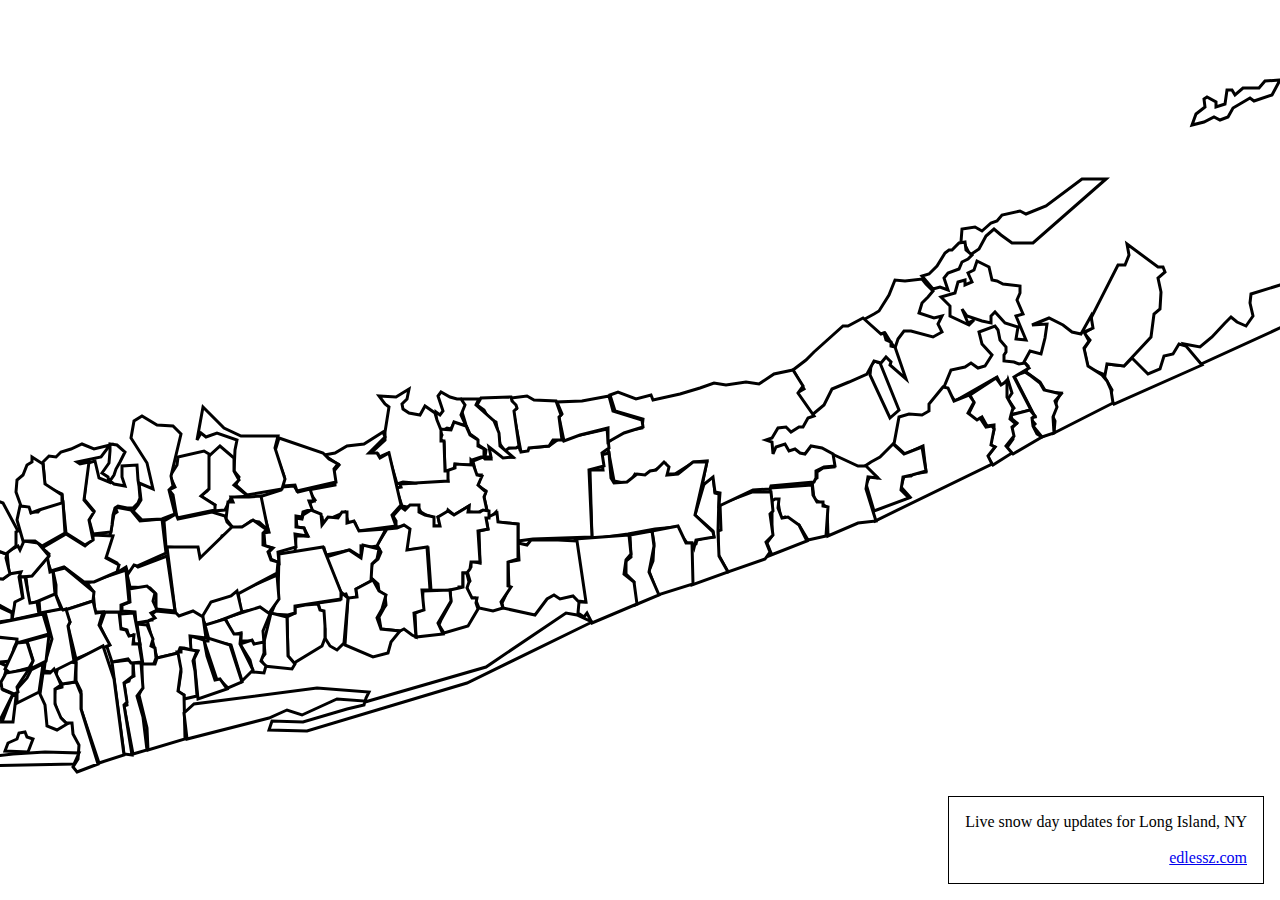
==== index.html @ c600e55d "Fix bugs and prettier" ====
<!DOCTYPE html>
<html lang="en">
  <head>
    <meta charset="UTF-8" />
    <meta name="viewport" content="width=device-width, initial-scale=1.0" />
    <title>Snowday Map</title>
    <link rel="stylesheet" href="style.css" />
  </head>
  <body>
    <svg width="1450" height="800">
      <polygon
        district="fishers-island"
        points="1365,30 1357,45 1339,51 1335,48 1318,58 1313,67 1305,70 1299,67 1289,72 1277,75 1281,64 1290,57 1289,49 1292,47 1301,52 1301,57 1310,54 1312,40 1317,40 1320,45 1328,38 1344,38 1350,31"
      />
      <polygon
        district="oysterponds"
        points="1191,129 1118,193 1097,193 1086,185 1079,179 1071,186 1064,199 1055,205 1050,195 1046,192 1047,179 1060,177 1067,181 1076,173 1082,171 1087,165 1105,161 1111,164 1131,156 1167,129"
      />
      <polygon
        district="greenport"
        points="1044,193 1050,192 1051,200 1057,205 1053,209 1047,212 1044,219 1033,223 1029,228 1033,240 1025,237 1018,239 1007,226 1014,224 1022,216 1030,203 1034,200 1037,200"
      />
      <polygon
        district="shelter-island"
        points="1062,211 1074,217 1077,230 1082,231 1088,234 1105,236 1105,243 1102,250 1108,264 1101,266 1111,290 1101,289 1103,277 1090,273 1080,262 1076,266 1076,273 1067,271 1052,266 1047,259 1053,273 1059,270 1054,275 1035,266 1035,256 1026,247 1040,243 1043,232 1050,230 1050,235 1057,232 1053,223 1059,220"
      />
      <polygon
        district="southold"
        points="1007,229 1011,234 1018,241 1013,247 1007,253 1004,263 1019,268 1027,266 1023,274 1027,282 1018,287 996,281 989,281 983,289 980,298 975,291 970,283 964,284 956,278 948,270 959,264 964,261 974,245 980,230 990,231"
      />
      <polygon
        district="new-suffolk"
        points="975,368 984,360 965,313 960,311 956,315 955,325"
      />
      <polygon
        district="mattituck-cutchogue"
        points="991,329 980,297 976,296 976,292 971,290 969,283 966,284 948,268 933,276 928,276 899,302 891,310 878,320 889,339 882,343 897,365 909,355 917,339 934,332 952,324 959,311 966,313 971,307 976,312 975,315"
      />
      <polygon
        district="montauk"
        points="1412,246 1404,259 1399,260 1399,266 1379,274 1367,277 1286,314 1279,308 1269,294 1285,297 1297,287 1310,273 1316,267 1322,272 1331,276 1338,266 1335,253 1336,244 1378,231 1380,239 1389,242 1397,240 1400,242 1406,239"
      />
      <polygon
        district="amagansett"
        points="1287,315 1199,354 1195,348 1197,340 1189,326 1192,314 1209,316 1217,308 1233,324 1245,319 1249,306 1258,304 1264,294 1271,296"
      />
      <polygon
        district="springs"
        points="1212,194 1243,217 1248,217 1250,222 1243,228 1246,242 1245,259 1239,264 1236,287 1209,316 1192,314 1190,325 1173,318 1169,299 1175,290 1169,283 1176,279 1176,268 1203,215 1210,215 1214,205"
      />
      <polygon
        district="east-hampton"
        points="1176,266 1178,278 1169,282 1174,291 1169,298 1173,316 1187,325 1192,331 1196,340 1198,353 1139,383 1140,371 1137,365 1142,350 1146,343 1131,342 1125,332 1111,322 1113,316 1109,312 1115,301 1126,304 1130,288 1132,274 1117,275 1134,268 1148,275 1157,282 1166,284"
      />
      <polygon
        district="wainscott"
        points="1099,326 1120,367 1115,368 1120,374 1118,376 1127,387 1139,383 1138,367 1142,357 1140,351 1146,344 1138,342 1129,340 1125,333 1116,326 1110,322"
      />
      <polygon
        district="sag-harbor"
        points="1110,313 1114,318 1099,327 1116,360 1095,365 1096,361 1099,358 1093,349 1097,343 1093,330 1092,334 1086,335 1082,327 1040,351 1029,337 1036,320 1050,317 1056,313 1063,318 1070,316 1077,305 1067,294 1064,282 1080,276 1083,280 1085,290 1091,297 1091,302 1089,305 1089,311 1099,312 1104,314"
      />
      <polygon
        district="sagaponack"
        points="1096,365 1115,360 1120,366 1117,368 1118,376 1122,384 1127,387 1098,404 1091,399 1098,389 1097,378 1102,373 1097,369"
      />
      <polygon
        district="bridgehampton"
        points="1081,328 1055,345 1059,353 1053,365 1062,371 1067,367 1072,376 1079,375 1079,380 1075,395 1080,397 1072,407 1078,415 1097,403 1091,396 1099,386 1097,377 1101,374 1095,369 1096,365 1098,358 1092,347 1092,330 1089,333 1086,335"
      />
      <polygon
        district="southampton"
        points="1028,337 1033,338 1039,351 1054,345 1059,352 1053,363 1062,370 1065,368 1071,377 1077,376 1079,379 1076,395 1080,397 1073,406 1077,414 960,471 957,460 995,447 986,437 989,426 996,426 998,424 1011,422 1008,396 990,404 979,394 984,367 994,364 1007,365 1014,361 1014,354"
      />
      <polygon
        district="tuckahoe-common"
        points="950,416 963,428 955,426 951,434 959,461 994,448 986,440 988,427 997,425 1011,421 1007,397 989,404 978,394 965,407 956,412"
      />
      <polygon
        district="hampton-bays"
        points="963,428 951,416 943,416 917,404 919,417 908,418 902,422 902,428 897,431 899,449 912,457 913,486 943,473 961,471 951,439 953,427"
      />
      <polygon
        district="east-quogue"
        points="897,435 855,438 856,450 863,452 866,469 870,467 877,472 884,475 893,490 911,486 913,457 908,456 908,452 902,452 898,445 897,433"
      />
      <polygon
        district="quogue"
        points="860,449 857,451 857,486 852,493 856,503 851,507 892,491 884,475 873,467 867,468 863,458 864,449"
      />
      <polygon
        district="westhampton-beach"
        points="856,442 837,442 805,454 806,480 803,481 803,504 813,522 850,509 855,502 851,492 858,485 855,464 858,461"
      />
      <polygon
        district="remsenburg-speonk"
        points="813,522 804,506 803,482 804,444 800,443 798,426 789,434 780,465 798,481 799,487 789,488 782,490 781,494 776,496 777,535"
      />
      <polygon
        district="riverhead"
        points="878,320 888,336 883,343 899,366 893,368 888,377 884,377 876,382 871,377 863,378 857,388 851,390 857,392 858,404 861,397 870,394 874,401 880,399 885,403 890,404 896,396 907,398 918,404 920,416 909,417 901,421 901,428 899,432 856,436 855,439 838,440 804,456 805,443 800,442 798,427 787,436 792,411 779,412 760,424 751,424 750,414 737,422 728,427 720,424 714,434 699,431 692,393 706,382 727,378 728,369 700,361 695,345 703,342 721,349 736,345 738,350 765,344 785,338 799,333 811,335 831,332 844,334 859,324"
      />
      <polygon
        district="eastport-south-manor"
        points="694,403 686,405 688,420 675,420 677,489 713,484 740,479 760,477 772,493 777,493 779,498 781,490 799,487 798,482 780,465 792,412 778,412 763,424 752,425 754,417 749,412 741,420 735,421 730,425 722,424 712,432 699,433 696,428"
      />
      <polygon
        district="east-moriches"
        points="778,534 777,493 771,493 763,476 737,481 739,493 738,511 734,521 743,545"
      />
      <polygon
        district="center-moriches"
        points="737,481 739,496 734,522 744,545 720,555 718,537 719,532 711,524 711,511 716,507 715,485"
      />
      <polygon
        district="william-floyd"
        points="714,485 716,504 711,510 709,524 719,532 722,554 677,573 672,563 669,567 663,563 664,552 670,552 660,489"
      />
      <polygon
        district="south-country"
        points="662,491 671,552 663,551 658,546 645,549 639,545 632,549 620,565 588,558 587,553 594,538 593,512 604,510 603,493 612,495 616,490 643,490"
      />
      <polygon
        district="longwood"
        points="677,487 618,489 603,491 603,474 582,472 581,462 575,468 572,460 569,447 571,441 563,436 566,425 561,425 558,411 568,407 570,409 576,409 573,397 589,406 596,407 589,401 594,398 604,397 605,400 611,400 613,398 634,396 645,388 648,390 656,386 662,382 665,385 692,379 694,398 687,403 689,416 674,420"
      />
      <polygon
        district="shoreham-wading-river"
        points="694,346 698,361 727,370 728,377 709,383 693,392 693,378 665,385 649,391 644,367 647,364 642,352 667,351"
      />
      <polygon
        district="rocky-point"
        points="596,348 598,354 601,359 598,360 606,402 613,401 614,398 634,396 638,390 647,390 644,367 646,365 641,351 619,350 612,346"
      />
      <polygon
        district="miller-place"
        points="604,396 599,361 602,358 601,355 597,351 596,347 566,348 562,355 569,360 574,369 581,372 585,394 590,401 594,398 601,398"
      />
      <polygon
        district="mount-sinai"
        points="547,349 564,349 561,355 579,371 584,383 585,396 598,407 588,408 574,397 576,407 570,407 571,400 562,394 562,389 555,384 551,375 547,362"
      />
      <polygon
        district="port-jefferson"
        points="551,376 546,365 550,355 546,349 542,349 535,347 526,342 523,346 528,361 525,365 521,362 521,368 521,374 525,382 532,378 536,379 539,373"
      />
      <polygon
        district="comsewogue"
        points="551,376 539,372 536,380 524,379 527,385 525,389 529,392 530,422 539,419 540,414 551,415 558,415 557,410 566,407 569,407 569,399 563,396 563,390 555,385"
      />
      <polygon
        district="middle-country"
        points="556,410 556,415 540,414 540,418 531,421 533,431 513,428 512,431 501,431 501,433 485,434 486,437 481,438 487,456 492,457 497,456 503,457 506,462 511,465 517,467 518,476 525,476 523,467 532,464 533,460 539,465 554,456 554,462 563,463 566,461 572,461 569,447 571,442 563,435 567,426 562,425 557,411"
      />
      <polygon
        district="three-village"
        points="533,431 533,421 530,421 529,391 526,391 526,380 522,370 520,363 510,356 505,365 494,363 488,359 487,354 492,349 494,339 481,347 464,346 470,354 474,357 470,382 470,390 455,404 463,404 464,407 473,403 482,434 488,432 500,433"
      />
      <polygon
        district="patchogue-medford"
        points="588,558 586,552 596,537 593,536 593,512 603,509 603,474 583,472 582,463 571,468 573,479 564,481 565,513 556,511 556,517 552,521 555,531 551,536 556,548 560,548 564,558 578,561"
      />
      <polygon
        district="sachem"
        points="486,457 490,460 495,455 504,455 504,462 510,465 519,467 519,476 525,476 523,467 533,461 539,465 554,456 553,462 565,462 568,460 574,461 574,468 571,468 573,479 563,481 565,512 556,512 555,519 552,523 548,523 548,537 544,537 544,541 516,540 513,498 491,500 494,479 488,476 485,477 481,477 481,471 478,466"
      />
      <polygon
        district="bayport-blue-point"
        points="552,523 548,523 548,537 544,538 535,540 536,552 526,570 524,575 529,583 553,576 563,559 561,553 562,548 557,548 552,538 554,532 552,524"
      />
      <polygon
        district="sayville"
        points="535,540 536,551 523,573 528,584 501,587 500,563 507,560 508,541"
      />
      <polygon
        district="connetquot"
        points="501,587 499,563 509,560 507,540 515,540 512,497 492,500 495,479 489,475 482,478 472,479 462,495 466,502 463,509 457,514 455,527 463,534 464,541 470,545 471,555 469,558 464,567 466,579 485,581 489,579 497,585"
      />
      <polygon
        district="smithtown"
        points="468,382 470,387 454,403 462,403 465,408 474,403 486,455 477,465 481,476 443,481 440,473 433,472 430,462 414,469 408,473 407,467 396,462 395,453 400,450 393,440 420,435 419,421 424,415 409,405 420,403 432,396 449,394"
      />
      <polygon
        district="hauppauge"
        points="396,460 406,464 407,475 413,467 423,468 427,462 432,462 432,473 439,471 444,481 471,479 462,496 456,497 446,496 446,507 435,500 411,505 409,498 380,503 381,486 393,486 389,478 382,477 381,468 387,469 388,465"
      />
      <polygon
        district="central-islip"
        points="411,507 427,545 431,544 433,549 442,549 441,539 456,531 457,514 462,509 464,499 456,497 448,495 446,508 434,500"
      />
      <polygon
        district="east-islip"
        points="458,530 464,541 471,545 467,559 462,568 466,579 485,581 476,592 473,603 458,607 430,595 433,548 442,547 441,539"
      />
      <polygon
        district="islip"
        points="427,543 433,548 429,593 422,600 415,596 410,588 410,579 403,553 425,550"
      />
      <polygon
        district="bay-shore"
        points="403,554 390,555 380,557 380,563 372,567 373,606 379,613 407,596 410,588 410,576 409,561 405,560"
      />
      <polygon
        district="brentwood"
        points="364,504 408,497 426,542 426,549 380,556 380,563 373,565 356,564 363,547"
      />
      <polygon
        district="west-islip"
        points="372,567 356,563 349,592 350,604 346,609 349,616 377,619 380,614 373,606"
      />
      <polygon
        district="commack"
        points="364,513 356,509 354,502 358,498 350,496 349,483 354,482 344,447 366,440 367,437 379,436 383,442 395,439 399,451 394,451 397,459 388,462 387,467 381,466 381,477 389,478 392,486 380,484 381,497 363,502"
      />
      <polygon
        district="kings-park"
        points="364,388 408,403 414,409 423,414 419,419 421,432 382,441 380,435 368,436 369,426 360,401"
      />
      <polygon
        district="northport"
        points="332,445 367,439 370,429 360,398 363,386 326,386 309,378 288,357 282,390 286,383 291,387 302,383 322,390 320,400 319,421 324,427 321,435"
      />
      <polygon
        district="harborfields"
        points="319,408 319,421 324,430 319,435 333,446 316,448 310,460 298,461 300,455 285,446 292,441 293,407 305,396"
      />
      <polygon
        district="elwood"
        points="346,446 334,447 316,447 318,452 313,452 311,469 318,478 328,477 336,471 344,472 353,480"
      />
      <polygon
        district="deer-park"
        points="362,525 323,542 326,562 343,559 354,563 364,549"
      />
      <polygon
        district="north-babylon"
        points="355,564 345,557 310,568 318,585 326,583 326,591 337,591 339,595 349,593 348,581"
      />
      <polygon
        district="babylon"
        points="349,592 339,594 337,590 325,594 335,610 338,622 349,623 351,616 346,611 349,603"
      />
      <polygon
        district="huntington"
        points="294,404 289,401 263,407 262,415 255,426 260,437 254,440 258,445 262,468 300,460 300,455 286,446 294,439"
      />
      <polygon
        district="south-huntington"
        points="310,466 297,462 263,469 261,464 249,471 251,497 283,499 285,510 306,490 307,486 315,483 317,477 312,472"
      />
      <polygon
        district="half-hollow-hills"
        points="352,480 338,470 327,477 317,477 285,508 283,497 252,497 261,568 279,563 288,568 297,554 317,547 362,523 363,512 356,510 353,502 357,498 348,495 348,483 352,479"
      />
      <polygon
        district="wyandanch"
        points="322,541 327,562 291,576 287,567 296,552 316,546"
      />
      <polygon
        district="west-babylon"
        points="310,569 319,584 326,584 325,594 338,620 327,631 316,595 294,590 290,575"
      />
      <polygon
        district="lindenhurst"
        points="315,595 327,632 313,638 305,630 302,630 289,591 293,591 293,588"
      />
      <polygon
        district="copiague"
        points="289,590 276,586 274,600 283,601 279,609 283,649 312,639 305,629 300,630 292,606"
      />
      <polygon
        district="farmingdale"
        points="291,588 288,567 278,561 264,566 261,563 241,561 237,564 237,570 232,570 242,608 263,603 265,598 269,598 276,600 275,586"
      />
      <polygon
        district="amityville"
        points="282,601 266,598 266,602 262,602 266,622 263,642 269,645 269,649 282,646 280,621 278,611"
      />
      <polygon
        district="plainview-old-bethpage"
        points="252,506 223,517 219,514 212,524 215,537 235,538 241,544 241,559 260,561"
      />
      <polygon
        district="syosset"
        points="247,469 251,503 222,516 219,515 213,524 211,517 203,522 202,513 191,507 199,464 202,462 200,457 216,460 225,471"
      />
      <polygon
        district="cold-spring-harbor"
        points="218,461 227,470 247,469 260,464 254,440 258,436 256,426 266,384 258,376 242,375 227,366 219,371 216,388 232,413 238,439 224,433 226,450 223,455"
      />
      <polygon
        district="bethpage"
        points="214,539 232,536 240,543 238,551 242,560 236,563 240,568 233,571 221,573 220,562 207,561 207,555 215,552"
      />
      <polygon
        district="plainedge"
        points="222,574 228,615 238,616 241,608 240,598 236,596 238,589 232,575"
      />
      <polygon
        district="massapequa"
        points="263,603 266,619 263,641 269,645 270,689 233,700 232,678 224,645 227,638 227,614 240,614 242,608"
      />
      <polygon
        district="fire-island"
        points="677,572 552,633 392,681 354,680 357,671 388,672 432,659 449,655 450,651 422,649 387,665 372,660 354,668 272,689 269,663 279,654 402,638 454,642 451,648 450,652 571,617 651,563 662,565"
      />
      <polygon
        district="seaford"
        points="232,700 228,667 222,646 228,638 226,613 218,613 219,626 215,628 214,631 209,633 212,655 209,656 218,704"
      />
      <polygon
        district="wantagh"
        points="197,612 214,610 218,614 218,626 209,633 212,652 209,655 217,705 209,704"
      />
      <polygon
        district="island-trees"
        points="219,563 225,594 219,594 218,585 214,587 212,580 205,578 205,564"
      />
      <polygon
        district="levittown"
        points="197,612 213,609 216,613 227,612 224,594 218,594 219,585 214,586 211,580 206,579 204,562 190,562 185,576 194,595 192,597"
      />
      <polygon
        district="hicksville"
        points="180,562 206,562 206,555 214,552 211,520 172,533 178,541"
      />
      <polygon
        district="jericho"
        points="202,522 204,515 191,508 198,486 178,485 178,489 170,496 151,484 127,498 134,504 132,510 136,521 149,517 169,532 179,532"
      />
      <polygon
        district="oyster-bay"
        points="178,484 174,470 179,461 169,449 173,413 180,411 184,428 194,432 193,427 187,423 194,413 195,401 195,394 202,395 210,402 205,412 201,419 199,425 195,431 199,434 210,436 207,427 207,416 222,415 223,430 224,436 225,448 223,453 218,458 212,458 203,456 200,458 198,465 197,475 196,482"
      />
      <polygon
        district="locust-valley"
        points="170,495 178,490 174,470 179,462 169,450 174,412 165,414 162,412 186,407 195,395 179,399 167,394 156,399 146,402 141,407 134,406 128,412 130,436 147,444 151,483"
      />
      <polygon
        district="westbury"
        points="138,521 150,518 179,542 178,551 148,561 141,545 141,535"
      />
      <polygon
        district="east-meadow"
        points="150,560 178,551 181,563 188,562 184,575 195,595 161,609 153,576 155,572"
      />
      <polygon
        district="bellmore-merrick"
        points="188,596 199,629 209,705 184,713 166,659 166,641 161,631 161,610"
      />
      <polygon
        district="freeport"
        points="162,722 183,714 166,659 166,644 161,632 147,634 147,637 140,639 139,651 144,666 151,673 157,673 158,684 164,695 163,709 158,717"
      />
      <polygon
        district="roosevelt"
        points="147,634 160,632 161,613 151,611 143,617 141,625"
      />
      <polygon
        district="uniondale"
        points="159,611 153,576 155,572 151,559 148,560 146,558 130,562 137,589 132,606 130,613 129,621 137,622"
      />
      <polygon
        district="carle-place"
        points="125,563 146,559 140,543 124,550"
      />
      <polygon
        district="east-williston"
        points="114,555 140,544 138,521 135,522 132,505 128,513 118,524 111,527"
      />
      <polygon
        district="roslyn"
        points="107,527 117,526 134,506 123,493 109,491 105,500 103,496 92,502 94,523"
      />
      <polygon
        district="north-shore"
        points="108,491 120,491 127,496 150,483 148,452 129,455 123,462 116,462 116,456 105,456 102,470"
      />
      <polygon
        district="glen-cove"
        points="106,456 114,457 116,463 124,460 147,453 147,445 130,434 128,414 117,407 117,412 112,415 108,425 102,430 101,442"
      />
      <polygon
        district="long-beach"
        points="164,703 159,714 64,716 65,708 98,704 130,702"
      />
      <polygon
        district="island-park"
        points="113,702 118,689 112,687 110,682 104,683 102,689 93,693 90,701"
      />
      <polygon
        district="lawrence"
        points="48,651 64,684 74,690 74,695 81,698 81,703 65,709 63,716 28,716 34,707 41,706 41,696 36,688 28,690 21,685 19,677 35,664 39,666 38,654 47,652"
      />
      <polygon
        district="baldwin"
        points="152,674 142,680 132,676 130,655 125,644 128,623 135,623 139,619 143,628 146,635 140,639 140,654 146,668"
      />
      <polygon
        district="rockville-centre"
        points="128,614 116,620 112,628 102,639 102,653 124,642"
      />
      <polygon
        district="east-rockaway"
        points="101,645 97,646 87,672 98,672 101,647"
      />
      <polygon
        district="lynbrook"
        points="84,672 79,652 82,649 76,641 87,634 88,640 98,644"
      />
      <polygon
        district="hewlett-woodmere"
        points="84,672 78,653 52,650 63,684"
      />
      <polygon
        district="valley-stream"
        points="50,649 72,653 82,651 77,643 88,632 92,616 78,610 59,624 52,621 48,637"
      />
      <polygon
        district="sewanhaka"
        points="51,621 46,583 65,575 74,563 76,553 97,563 97,570 84,572 80,586 103,589 99,598 96,611 84,612 78,608 60,623"
      />
      <polygon
        district="herricks"
        points="99,563 100,553 108,550 104,527 106,522 94,524 88,529 78,528 77,551"
      />
      <polygon
        district="great-neck"
        points="78,529 60,525 65,522 56,488 30,471 26,477 29,486 19,493 24,506 30,509 30,521 67,552 66,567 75,553"
      />
      <polygon
        district="manhasset"
        points="59,526 88,529 95,524 91,508 92,504 75,499 70,487 59,496 61,513 64,521"
      />
      <polygon
        district="port-washington"
        points="91,504 101,496 101,482 103,481 88,453 57,441 54,446 47,444 49,453 39,459 45,472 59,472 63,477 67,474 65,489 70,486 74,497"
      />
      <polygon
        district="mineola"
        points="97,570 124,564 122,552 115,553 110,527 105,527 108,548 100,552"
      />
      <polygon
        district="garden-city"
        points="83,573 81,587 102,589 102,593 134,584 128,564"
      />
      <polygon
        district="hempstead"
        points="134,585 131,611 115,619 118,610 112,591"
      />
      <polygon
        district="west-hempstead"
        points="114,618 118,611 112,592 102,593 90,619 95,623"
      />
      <polygon
        district="malverne"
        points="91,623 86,632 87,639 99,644 103,642 102,637 114,619"
      />
    </svg>
    <div id="mouse"></div>
    <div id="info">
      Live snow day updates for Long Island, NY
      <br /><br />
      <a href="https://edlessz.com" target="_blank" rel="noopener noreferrer"
        >edlessz.com</a
      >
    </div>
    <script src="https://cdnjs.cloudflare.com/ajax/libs/jquery/3.7.1/jquery.min.js"></script>
    <script src="snowday-map.js" defer></script>
  </body>
</html>
---- style.css ----
html {
  overflow: hidden;
}

svg {
  position: absolute;
}

polygon {
  fill: white;
  stroke: black;
  stroke-width: 3px;
}

#mouse,
#info {
  position: absolute;
  background-color: white;
  border: 1px solid black;

  padding: 1em;
}

#mouse {
  left: 0px;
  top: 0px;

  pointer-events: none;
  transform: translate(1em, 1em);
  display: none;
}

#info {
  bottom: 1em;
  right: 1em;
  text-align: right;
}
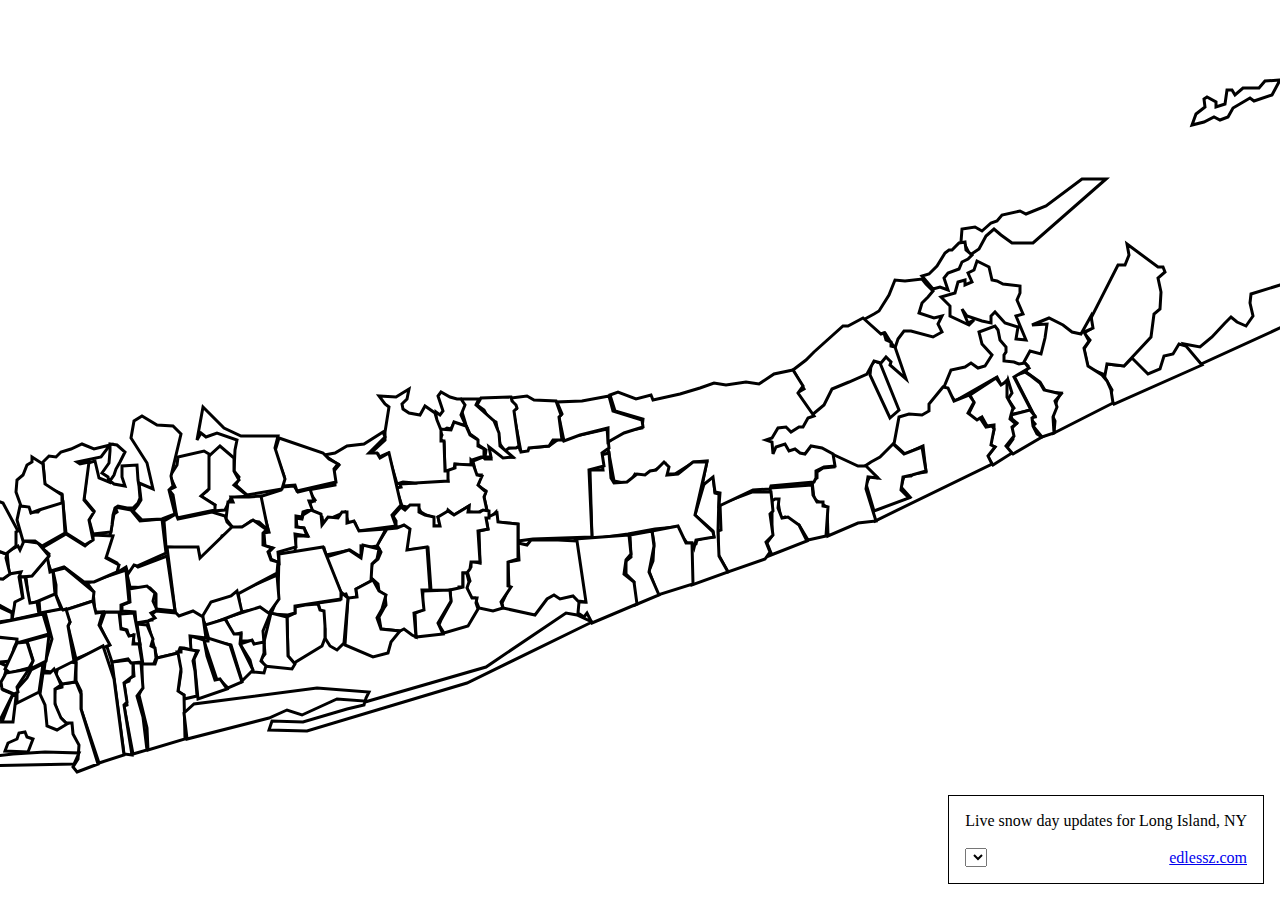
==== commit c34a879b: "dropdown" ====
--- a/index.html
+++ b/index.html
@@ -460,10 +460,14 @@
     <div id="mouse"></div>
     <div id="info">
       Live snow day updates for Long Island, NY
+
       <br /><br />
-      <a href="https://edlessz.com" target="_blank" rel="noopener noreferrer"
-        >edlessz.com</a
-      >
+      <div class="flex-between">
+        <select></select>
+        <a href="https://edlessz.com" target="_blank" rel="noopener noreferrer"
+          >edlessz.com</a
+        >
+      </div>
     </div>
     <script src="https://cdnjs.cloudflare.com/ajax/libs/jquery/3.7.1/jquery.min.js"></script>
     <script src="snowday-map.js" defer></script>
--- a/style.css
+++ b/style.css
@@ -35,3 +35,9 @@
   right: 1em;
   text-align: right;
 }
+
+.flex-between {
+  display: flex;
+  align-items: center;
+  justify-content: space-between;
+}
